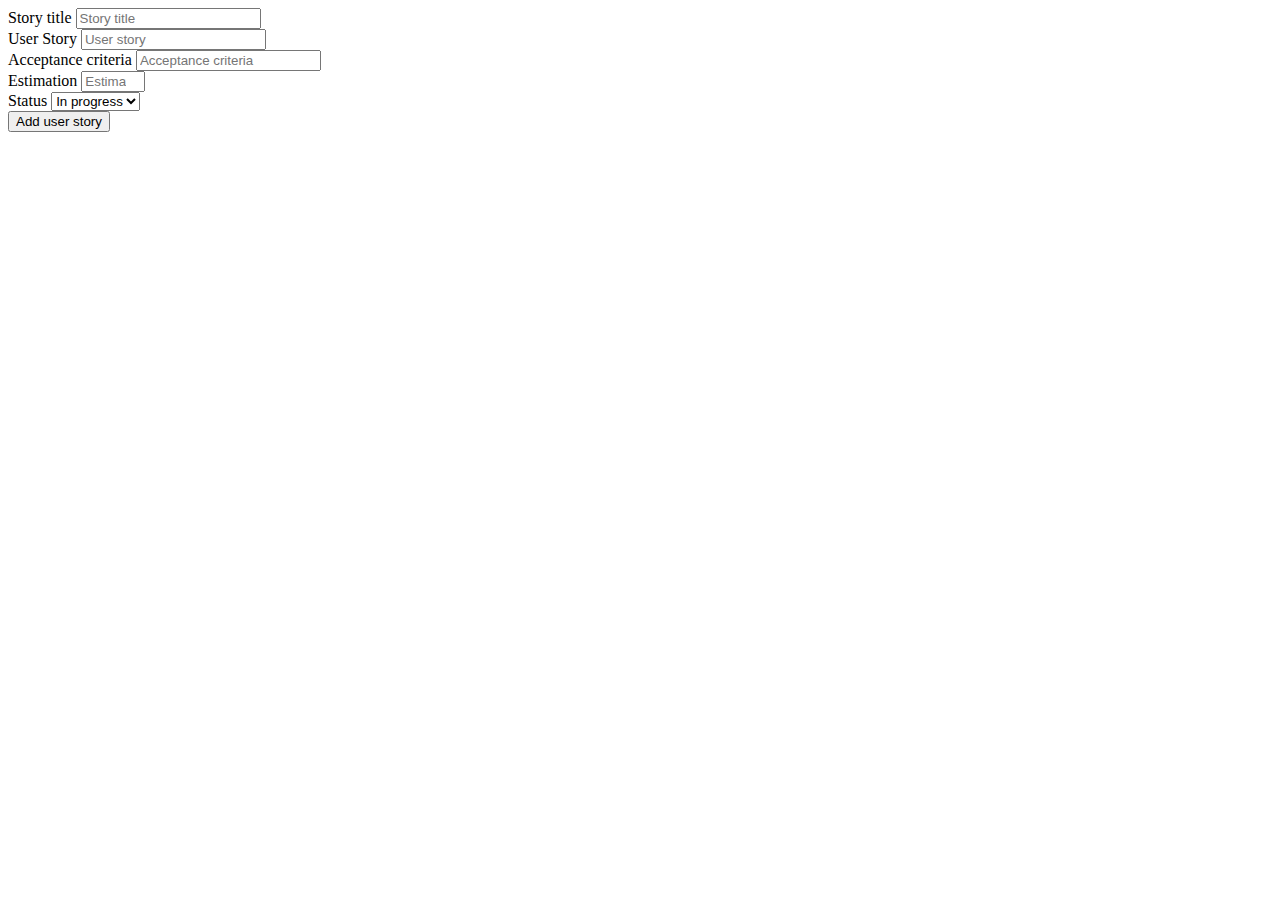
==== src/main/resources/templates/story.html @ 95e878ed "rename story.html" ====
<!DOCTYPE html>
<html xmlns:th="http://www.thymeleaf.org" lang="en">
<head>
    <meta charset="UTF-8">
    <title>Add new User Story</title>
</head>
<body>
<div>
    <form action="#" th:action="@{/story}" th:object="${userStory}" method="post">
        <div>
            <label for="storyTitle">Story title</label>
            <input type="text" min="5" max="100" th:field="*{storyTitle}" id="storyTitle" placeholder="Story title">
        </div>
        <div>
            <label for="userStory">User Story</label>
            <input type="text" max="400" th:field="*{usersStory}" id="userStory" placeholder="User story">
        </div>
        <div>
            <label for="acceptanceCriteria">Acceptance criteria</label>
            <input type="text" max="400" th:field="*{acceptanceCriteria}" id="acceptanceCriteria"
                   placeholder="Acceptance criteria">
        </div>
        <div>
            <label for="estimation">Estimation</label>
            <input type="number" min="0.5" max="8" th:field="*{estimation}" id="estimation" placeholder="Estimation">
        </div>
        <div>
            <label for="status">Status</label>
            <select name="status" id="status">
                <option value="in progress">In progress</option>
                <option value="done">Done</option>
                <option value="planning">Planning</option>
            </select>
        </div>

        <div>
            <input type="submit" value="Add user story">
        </div>
    </form>
</div>
</body>
</html>
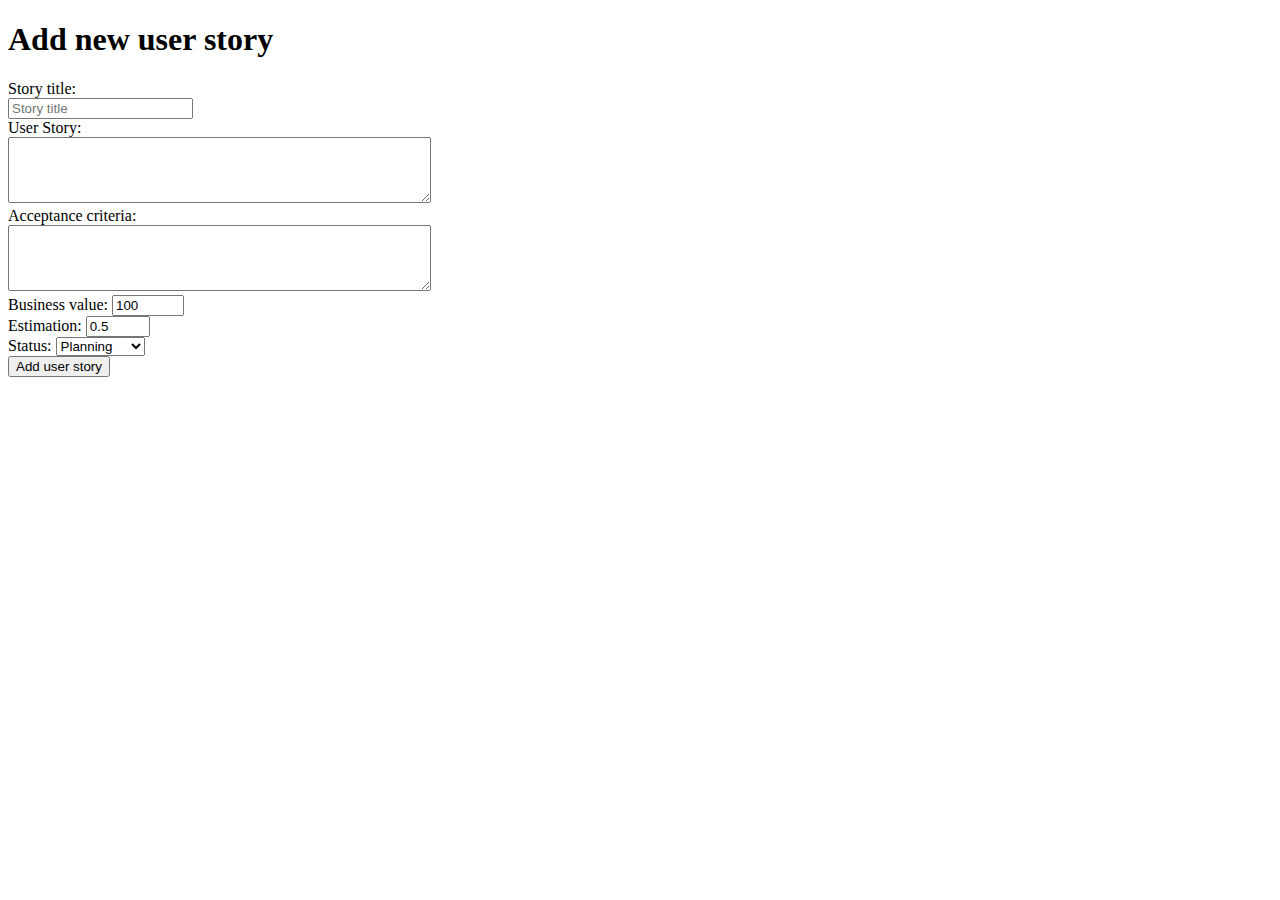
==== commit af3fc427: "add simple style with css" ====
--- a/src/main/resources/templates/story.html
+++ b/src/main/resources/templates/story.html
@@ -1,40 +1,57 @@
 <!DOCTYPE html>
 <html xmlns:th="http://www.thymeleaf.org" lang="en">
 <head>
-    <meta charset="UTF-8">
+    <meta http-equiv="Content-Type" content="text/html; charset=UTF-8"/>
+    <link th:href="@{/stylesheet.css}" rel="stylesheet"/>
     <title>Add new User Story</title>
 </head>
 <body>
 <div>
+    <h1>Add new user story</h1>
     <form action="#" th:action="@{/story}" th:object="${userStory}" method="post">
         <div>
-            <label for="storyTitle">Story title</label>
+            <label for="storyTitle">Story title: </label>
+        </div>
+        <div>
             <input type="text" min="5" max="100" th:field="*{storyTitle}" id="storyTitle" placeholder="Story title">
         </div>
         <div>
-            <label for="userStory">User Story</label>
-            <input type="text" max="400" th:field="*{usersStory}" id="userStory" placeholder="User story">
+            <label for="userStory">User Story: </label>
         </div>
         <div>
-            <label for="acceptanceCriteria">Acceptance criteria</label>
-            <input type="text" max="400" th:field="*{acceptanceCriteria}" id="acceptanceCriteria"
-                   placeholder="Acceptance criteria">
+            <textarea id="userStory" max="400" rows="4" cols="50" th:field="*{usersStory}"
+                      placeholder="As a <persona>, I want <what?> so that <why?>">
+            </textarea>
         </div>
         <div>
-            <label for="estimation">Estimation</label>
-            <input type="number" min="0.5" max="8" th:field="*{estimation}" id="estimation" placeholder="Estimation">
+            <label for="acceptanceCriteria">Acceptance criteria: </label>
         </div>
         <div>
-            <label for="status">Status</label>
+            <textarea type="text" max="400" rows="4" cols="50" th:field="*{acceptanceCriteria}" id="acceptanceCriteria"
+                      placeholder="A set of statements, each with a clear pass/fail result, that specify both functional and non-functional requirements.">
+            </textarea>
+        </div>
+        <div>
+            <label for="businessValue">Business value: </label>
+            <input type="number" min="100" max="1500" step="100" th:field="*{businessValue}" id="businessValue"
+                   value="100">
+        </div>
+        <div>
+            <label for="estimation">Estimation: </label>
+            <input type="number" min="0.5" max="8.0" step="0.5" th:field="*{estimation}" id="estimation" value="0.5">
+        </div>
+        <div>
+            <label for="status">Status: </label>
             <select name="status" id="status">
+                <option value="planning">Planning</option>
+                <option value="todo">To do</option>
                 <option value="in progress">In progress</option>
+                <option value="review">Review</option>
                 <option value="done">Done</option>
-                <option value="planning">Planning</option>
             </select>
         </div>
-
         <div>
-            <input type="submit" value="Add user story">
+            <input type="submit" value="Add user story" class="myButton">
         </div>
     </form>
 </div>
